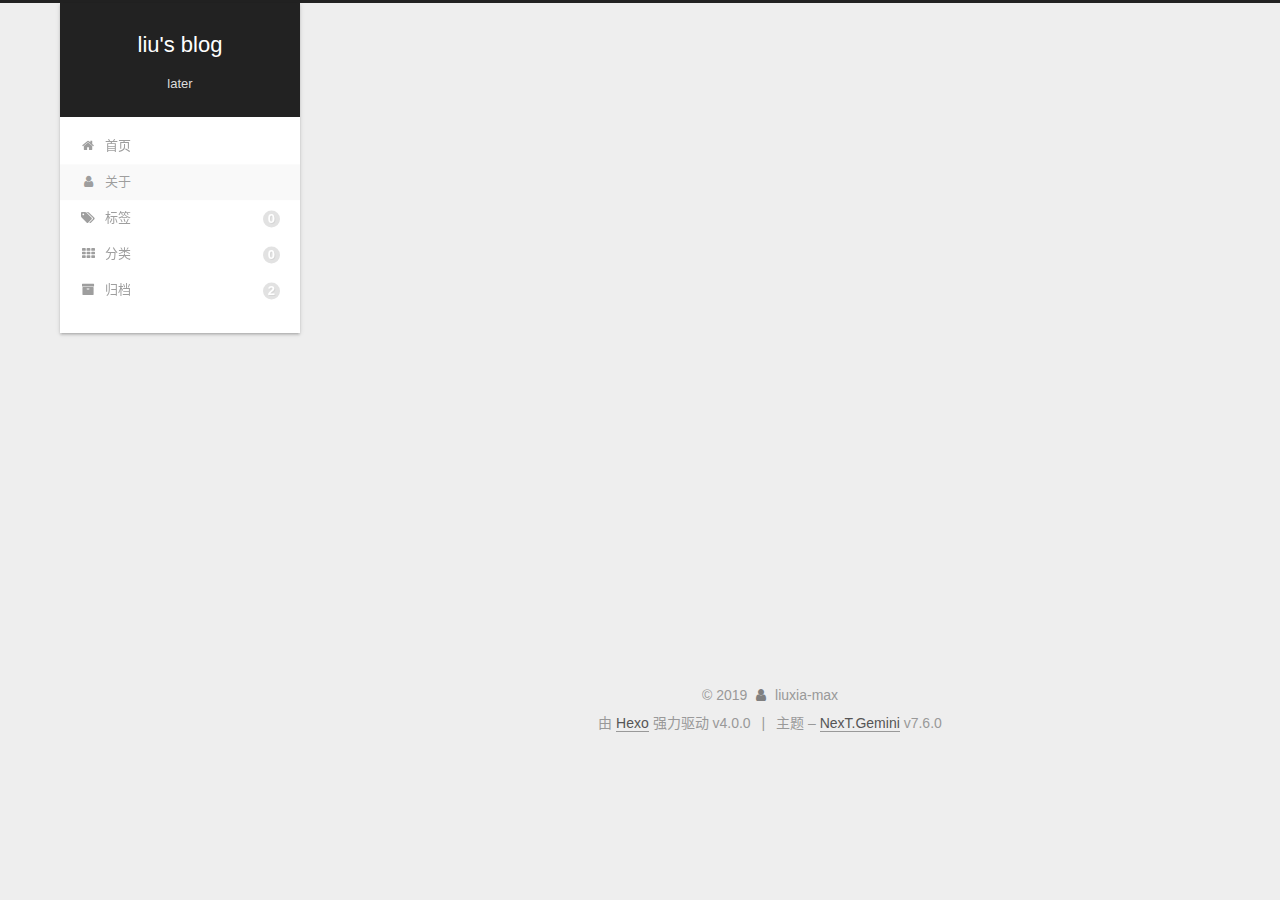
==== about/index.html @ 5834a456 "Site updated: 2019-12-08 15:53:42" ====
<!DOCTYPE html>
<html lang="zh-CN">
<head>
  <meta charset="UTF-8">
<meta name="viewport" content="width=device-width, initial-scale=1, maximum-scale=2">
<meta name="theme-color" content="#222">
<meta name="generator" content="Hexo 4.0.0">
  <link rel="apple-touch-icon" sizes="180x180" href="/images/apple-touch-icon-next.png">
  <link rel="icon" type="image/png" sizes="32x32" href="/images/favicon-32x32-next.png">
  <link rel="icon" type="image/png" sizes="16x16" href="/images/favicon-16x16-next.png">
  <link rel="mask-icon" href="/images/logo.svg" color="#222">

<link rel="stylesheet" href="/css/main.css">


<link rel="stylesheet" href="/lib/font-awesome/css/font-awesome.min.css">


<script id="hexo-configurations">
  var NexT = window.NexT || {};
  var CONFIG = {
    hostname: new URL('http://liuxia-max.github.io').hostname,
    root: '/',
    scheme: 'Gemini',
    version: '7.6.0',
    exturl: false,
    sidebar: {"position":"left","display":"post","padding":18,"offset":12,"onmobile":false},
    copycode: {"enable":false,"show_result":false,"style":null},
    back2top: {"enable":true,"sidebar":false,"scrollpercent":false},
    bookmark: {"enable":false,"color":"#222","save":"auto"},
    fancybox: false,
    mediumzoom: false,
    lazyload: false,
    pangu: false,
    algolia: {
      appID: '',
      apiKey: '',
      indexName: '',
      hits: {"per_page":10},
      labels: {"input_placeholder":"Search for Posts","hits_empty":"We didn't find any results for the search: ${query}","hits_stats":"${hits} results found in ${time} ms"}
    },
    localsearch: {"enable":false,"trigger":"auto","top_n_per_article":1,"unescape":false,"preload":false},
    path: '',
    motion: {"enable":true,"async":false,"transition":{"post_block":"fadeIn","post_header":"slideDownIn","post_body":"slideDownIn","coll_header":"slideLeftIn","sidebar":"slideUpIn"}}
  };
</script>

  <meta name="description" content="earlier">
<meta property="og:type" content="website">
<meta property="og:title" content="关于我">
<meta property="og:url" content="http:&#x2F;&#x2F;liuxia-max.github.io&#x2F;about&#x2F;index.html">
<meta property="og:site_name" content="liu&#39;s blog">
<meta property="og:description" content="earlier">
<meta property="og:locale" content="zh-CN">
<meta property="og:updated_time" content="2019-12-06T03:27:56.443Z">
<meta name="twitter:card" content="summary">

<link rel="canonical" href="http://liuxia-max.github.io/about/">


<script id="page-configurations">
  // https://hexo.io/docs/variables.html
  CONFIG.page = {
    sidebar: "",
    isHome: false,
    isPost: false,
    isPage: true,
    isArchive: false
  };
</script>

  <title>关于我 | liu's blog
  </title>
  






  <noscript>
  <style>
  .use-motion .brand,
  .use-motion .menu-item,
  .sidebar-inner,
  .use-motion .post-block,
  .use-motion .pagination,
  .use-motion .comments,
  .use-motion .post-header,
  .use-motion .post-body,
  .use-motion .collection-header { opacity: initial; }

  .use-motion .site-title,
  .use-motion .site-subtitle {
    opacity: initial;
    top: initial;
  }

  .use-motion .logo-line-before i { left: initial; }
  .use-motion .logo-line-after i { right: initial; }
  </style>
</noscript>

</head>

<body itemscope itemtype="http://schema.org/WebPage">
  <div class="container use-motion">
    <div class="headband"></div>

    <header class="header" itemscope itemtype="http://schema.org/WPHeader">
      <div class="header-inner"><div class="site-brand-container">
  <div class="site-meta">

    <div>
      <a href="/" class="brand" rel="start">
        <span class="logo-line-before"><i></i></span>
        <span class="site-title">liu's blog</span>
        <span class="logo-line-after"><i></i></span>
      </a>
    </div>
        <p class="site-subtitle">later</p>
  </div>

  <div class="site-nav-toggle">
    <div class="toggle" aria-label="切换导航栏">
      <span class="toggle-line toggle-line-first"></span>
      <span class="toggle-line toggle-line-middle"></span>
      <span class="toggle-line toggle-line-last"></span>
    </div>
  </div>
</div>


<nav class="site-nav">
  
  <ul id="menu" class="menu">
        <li class="menu-item menu-item-home">

    <a href="/" rel="section"><i class="fa fa-fw fa-home"></i>首页</a>

  </li>
        <li class="menu-item menu-item-about">

    <a href="/about/" rel="section"><i class="fa fa-fw fa-user"></i>关于</a>

  </li>
        <li class="menu-item menu-item-tags">

    <a href="/tags/" rel="section"><i class="fa fa-fw fa-tags"></i>标签<span class="badge">0</span></a>

  </li>
        <li class="menu-item menu-item-categories">

    <a href="/categories/" rel="section"><i class="fa fa-fw fa-th"></i>分类<span class="badge">0</span></a>

  </li>
        <li class="menu-item menu-item-archives">

    <a href="/archives/" rel="section"><i class="fa fa-fw fa-archive"></i>归档<span class="badge">2</span></a>

  </li>
  </ul>

</nav>
</div>
    </header>

    
  <div class="back-to-top">
    <i class="fa fa-arrow-up"></i>
    <span>0%</span>
  </div>


    <main class="main">
      <div class="main-inner">
        <div class="content-wrap">
          
  
  

          <div class="content">
            

  <div class="posts-expand">
    
    
    
    <div class="post-block" lang="zh-CN">
      <header class="post-header">

<h1 class="post-title" itemprop="name headline">关于我
</h1>

<div class="post-meta">
  

</div>

</header>

      
      
      
      <div class="post-body">
          
      </div>
      
      
      
    </div>
    

    
    
    
  </div>


          </div>
          

        </div>
          
  
  <div class="toggle sidebar-toggle">
    <span class="toggle-line toggle-line-first"></span>
    <span class="toggle-line toggle-line-middle"></span>
    <span class="toggle-line toggle-line-last"></span>
  </div>

  <aside class="sidebar">
    <div class="sidebar-inner">

      <ul class="sidebar-nav motion-element">
        <li class="sidebar-nav-toc">
          文章目录
        </li>
        <li class="sidebar-nav-overview">
          站点概览
        </li>
      </ul>

      <!--noindex-->
      <div class="post-toc-wrap sidebar-panel">
      </div>
      <!--/noindex-->

      <div class="site-overview-wrap sidebar-panel">
        <div class="site-author motion-element" itemprop="author" itemscope itemtype="http://schema.org/Person">
    <img class="site-author-image" itemprop="image" alt="liuxia-max"
      src="/images/touxiang.jpg">
  <p class="site-author-name" itemprop="name">liuxia-max</p>
  <div class="site-description" itemprop="description">earlier</div>
</div>
<div class="site-state-wrap motion-element">
  <nav class="site-state">
      <div class="site-state-item site-state-posts">
          <a href="/archives/">
        
          <span class="site-state-item-count">2</span>
          <span class="site-state-item-name">日志</span>
        </a>
      </div>
  </nav>
</div>
  <div class="links-of-author motion-element">
      <span class="links-of-author-item">
        <a href="https://github.com/liuxia-max" title="GitHub → https:&#x2F;&#x2F;github.com&#x2F;liuxia-max" rel="noopener" target="_blank"><i class="fa fa-fw fa-github"></i>GitHub</a>
      </span>
  </div>



      </div>

    </div>
  </aside>
  <div id="sidebar-dimmer"></div>


      </div>
    </main>

    <footer class="footer">
      <div class="footer-inner">
        

<div class="copyright">
  
  &copy; 
  <span itemprop="copyrightYear">2019</span>
  <span class="with-love">
    <i class="fa fa-user"></i>
  </span>
  <span class="author" itemprop="copyrightHolder">liuxia-max</span>
</div>
  <div class="powered-by">由 <a href="https://hexo.io/" class="theme-link" rel="noopener" target="_blank">Hexo</a> 强力驱动 v4.0.0
  </div>
  <span class="post-meta-divider">|</span>
  <div class="theme-info">主题 – <a href="https://theme-next.org/" class="theme-link" rel="noopener" target="_blank">NexT.Gemini</a> v7.6.0
  </div>

        








      </div>
    </footer>
  </div>

  
  <script src="/lib/anime.min.js"></script>
  <script src="/lib/velocity/velocity.min.js"></script>
  <script src="/lib/velocity/velocity.ui.min.js"></script>
<script src="/js/utils.js"></script><script src="/js/motion.js"></script>
<script src="/js/schemes/pisces.js"></script>
<script src="/js/next-boot.js"></script>



  















  

  

</body>
</html>
---- css/main.css ----
html {
  line-height: 1.15; /* 1 */
  -webkit-text-size-adjust: 100%; /* 2 */
}
body {
  margin: 0;
}
main {
  display: block;
}
h1 {
  font-size: 2em;
  margin: 0.67em 0;
}
hr {
  box-sizing: content-box; /* 1 */
  height: 0; /* 1 */
  overflow: visible; /* 2 */
}
pre {
  font-family: monospace, monospace; /* 1 */
  font-size: 1em; /* 2 */
}
a {
  background: transparent;
}
abbr[title] {
  border-bottom: none; /* 1 */
  text-decoration: underline; /* 2 */
  text-decoration: underline dotted; /* 2 */
}
b,
strong {
  font-weight: bolder;
}
code,
kbd,
samp {
  font-family: monospace, monospace; /* 1 */
  font-size: 1em; /* 2 */
}
small {
  font-size: 80%;
}
sub,
sup {
  font-size: 75%;
  line-height: 0;
  position: relative;
  vertical-align: baseline;
}
sub {
  bottom: -0.25em;
}
sup {
  top: -0.5em;
}
img {
  border-style: none;
}
button,
input,
optgroup,
select,
textarea {
  font-family: inherit; /* 1 */
  font-size: 100%; /* 1 */
  line-height: 1.15; /* 1 */
  margin: 0; /* 2 */
}
button,
input {
/* 1 */
  overflow: visible;
}
button,
select {
/* 1 */
  text-transform: none;
}
button,
[type='button'],
[type='reset'],
[type='submit'] {
  -webkit-appearance: button;
}
button::-moz-focus-inner,
[type='button']::-moz-focus-inner,
[type='reset']::-moz-focus-inner,
[type='submit']::-moz-focus-inner {
  border-style: none;
  padding: 0;
}
button:-moz-focusring,
[type='button']:-moz-focusring,
[type='reset']:-moz-focusring,
[type='submit']:-moz-focusring {
  outline: 1px dotted ButtonText;
}
fieldset {
  padding: 0.35em 0.75em 0.625em;
}
legend {
  box-sizing: border-box; /* 1 */
  color: inherit; /* 2 */
  display: table; /* 1 */
  max-width: 100%; /* 1 */
  padding: 0; /* 3 */
  white-space: normal; /* 1 */
}
progress {
  vertical-align: baseline;
}
textarea {
  overflow: auto;
}
[type='checkbox'],
[type='radio'] {
  box-sizing: border-box; /* 1 */
  padding: 0; /* 2 */
}
[type='number']::-webkit-inner-spin-button,
[type='number']::-webkit-outer-spin-button {
  height: auto;
}
[type='search'] {
  outline-offset: -2px; /* 2 */
  -webkit-appearance: textfield; /* 1 */
}
[type='search']::-webkit-search-decoration {
  -webkit-appearance: none;
}
::-webkit-file-upload-button {
  font: inherit; /* 2 */
  -webkit-appearance: button; /* 1 */
}
details {
  display: block;
}
summary {
  display: list-item;
}
template {
  display: none;
}
[hidden] {
  display: none;
}
::selection {
  background: #262a30;
  color: #fff;
}
html,
body {
  height: 100%;
}
body {
  background: #eee;
  color: #555;
  font-family: 'Lato', "PingFang SC", "Microsoft YaHei", sans-serif;
  font-size: 1em;
  line-height: 2;
}
@media (max-width: 991px) {
  body {
    padding-left: 0 !important;
    padding-right: 0 !important;
  }
}
h1,
h2,
h3,
h4,
h5,
h6 {
  font-family: 'Lato', "PingFang SC", "Microsoft YaHei", sans-serif;
  font-weight: bold;
  line-height: 1.5;
  margin: 20px 0 15px;
}
h1 {
  font-size: 1.5em;
}
h2 {
  font-size: 1.375em;
}
h3 {
  font-size: 1.25em;
}
h4 {
  font-size: 1.125em;
}
h5 {
  font-size: 1em;
}
h6 {
  font-size: 0.875em;
}
p {
  margin: 0 0 20px 0;
}
a,
span.exturl {
  border-bottom: 1px solid #999;
  color: #555;
  outline: 0;
  text-decoration: none;
  overflow-wrap: break-word;
  word-wrap: break-word;
  cursor: pointer;
}
a:hover,
span.exturl:hover {
  border-bottom-color: #222;
  color: #222;
}
iframe,
img,
video {
  display: block;
  margin-left: auto;
  margin-right: auto;
  max-width: 100%;
}
hr {
  background-color: #ddd;
  background-image: repeating-linear-gradient(-45deg, #fff, #fff 4px, transparent 4px, transparent 8px);
  border: 0;
  height: 3px;
  margin: 40px 0;
}
blockquote {
  border-left: 4px solid #ddd;
  color: #666;
  margin: 0;
  padding: 0 15px;
}
blockquote cite::before {
  content: '-';
  padding: 0 5px;
}
dt {
  font-weight: 700;
}
dd {
  margin: 0;
  padding: 0;
}
kbd {
  background-color: #f5f5f5;
  background-image: linear-gradient(#eee, #fff, #eee);
  border: 1px solid #ccc;
  border-radius: 0.2em;
  box-shadow: 0.1em 0.1em 0.2em rgba(0,0,0,0.1);
  font-family: inherit;
  padding: 0.1em 0.3em;
  white-space: nowrap;
}
.table-container {
  -webkit-overflow-scrolling: touch;
  overflow: auto;
}
table {
  border-collapse: collapse;
  border-spacing: 0;
  font-size: 0.875em;
  margin: 0 0 20px 0;
  width: 100%;
}
tbody tr:nth-of-type(odd) {
  background: #f9f9f9;
}
tbody tr:hover {
  background: #f5f5f5;
}
caption,
th,
td {
  font-weight: normal;
  padding: 8px;
  text-align: left;
  vertical-align: middle;
}
th,
td {
  border: 1px solid #ddd;
  border-bottom: 3px solid #ddd;
}
th {
  font-weight: 700;
  padding-bottom: 10px;
}
td {
  border-bottom-width: 1px;
}
.btn {
  background: #fff;
  border: 2px solid #555;
  border-radius: 2px;
  color: #555;
  display: inline-block;
  font-size: 0.875em;
  line-height: 2;
  padding: 0 20px;
  text-decoration: none;
  transition-property: background-color;
  transition-delay: 0s;
  transition-duration: 0.2s;
  transition-timing-function: ease-in-out;
}
.btn:hover {
  background: #222;
  border-color: #222;
  color: #fff;
}
.btn + .btn {
  margin: 0 0 8px 8px;
}
.btn .fa-fw {
  text-align: left;
  width: 1.285714285714286em;
}
.toggle {
  line-height: 0;
}
.toggle .toggle-line {
  background: #fff;
  display: inline-block;
  height: 2px;
  left: 0;
  position: relative;
  top: 0;
  transition: all 0.4s;
  vertical-align: top;
  width: 100%;
}
.toggle .toggle-line:not(:first-child) {
  margin-top: 3px;
}
.toggle.toggle-arrow .toggle-line-first {
  left: 50%;
  top: 2px;
  transform: rotate(45deg);
  width: 50%;
}
.toggle.toggle-arrow .toggle-line-middle {
  left: 2px;
  width: 90%;
}
.toggle.toggle-arrow .toggle-line-last {
  left: 50%;
  top: -2px;
  transform: rotate(-45deg);
  width: 50%;
}
.toggle.toggle-close .toggle-line-first {
  transform: rotate(-45deg);
  top: 5px;
}
.toggle.toggle-close .toggle-line-middle {
  opacity: 0;
}
.toggle.toggle-close .toggle-line-last {
  transform: rotate(45deg);
  top: -5px;
}
.highlight,
pre {
  background: #f7f7f7;
  color: #4d4d4c;
  line-height: 1.6;
  margin: 0 auto 20px;
}
pre,
code {
  font-family: consolas, Menlo, monospace, "PingFang SC", "Microsoft YaHei";
}
code {
  background: #eee;
  border-radius: 3px;
  color: #555;
  padding: 2px 4px;
  overflow-wrap: break-word;
  word-wrap: break-word;
}
.highlight *::selection {
  background: #d6d6d6;
}
.highlight pre {
  border: 0;
  margin: 0;
  padding: 0;
}
.highlight table {
  border: 0;
  margin: 0;
  width: auto;
}
.highlight tr:first-child pre {
  padding-top: 10px;
}
.highlight tr:last-child pre {
  padding-bottom: 10px;
}
.highlight td {
  border: 0;
  padding: 0;
}
.highlight figcaption {
  background: #eee;
  color: #4d4d4c;
  font-size: 0.875em;
  line-height: 1.2;
  padding: 0.5em;
}
.highlight figcaption::before,
.highlight figcaption::after {
  content: ' ';
  display: table;
}
.highlight figcaption::after {
  clear: both;
}
.highlight figcaption a {
  color: #4d4d4c;
  float: right;
}
.highlight figcaption a:hover {
  border-bottom-color: #4d4d4c;
}
.highlight .gutter pre {
  background: #eff2f3;
  color: #869194;
  padding-left: 10px;
  padding-right: 10px;
  text-align: right;
  -moz-user-select: none;
  -ms-user-select: none;
  -webkit-user-select: none;
  user-select: none;
}
.highlight .code pre {
  background: #f7f7f7;
  padding-left: 10px;
  width: 100%;
}
.gist table {
  width: auto;
}
.gist table td {
  border: 0;
}
pre {
  overflow: auto;
  padding: 10px;
}
pre code {
  background: none;
  color: #4d4d4c;
  font-size: 0.875em;
  padding: 0;
  text-shadow: none;
}
pre .deletion {
  background: #fdd;
}
pre .addition {
  background: #dfd;
}
pre .meta {
  color: #eab700;
  -moz-user-select: none;
  -ms-user-select: none;
  -webkit-user-select: none;
  user-select: none;
}
pre .comment {
  color: #8e908c;
}
pre .variable,
pre .attribute,
pre .tag,
pre .name,
pre .regexp,
pre .ruby .constant,
pre .xml .tag .title,
pre .xml .pi,
pre .xml .doctype,
pre .html .doctype,
pre .css .id,
pre .css .class,
pre .css .pseudo {
  color: #c82829;
}
pre .number,
pre .preprocessor,
pre .built_in,
pre .builtin-name,
pre .literal,
pre .params,
pre .constant,
pre .command {
  color: #f5871f;
}
pre .ruby .class .title,
pre .css .rules .attribute,
pre .string,
pre .symbol,
pre .value,
pre .inheritance,
pre .header,
pre .ruby .symbol,
pre .xml .cdata,
pre .special,
pre .formula {
  color: #718c00;
}
pre .title,
pre .css .hexcolor {
  color: #3e999f;
}
pre .function,
pre .python .decorator,
pre .python .title,
pre .ruby .function .title,
pre .ruby .title .keyword,
pre .perl .sub,
pre .javascript .title,
pre .coffeescript .title {
  color: #4271ae;
}
pre .keyword,
pre .javascript .function {
  color: #8959a8;
}
.blockquote-center {
  border-left: none;
  margin: 40px 0;
  padding: 0;
  position: relative;
  text-align: center;
}
.blockquote-center::before,
.blockquote-center::after {
  background-repeat: no-repeat;
  background-size: 22px 22px;
  content: ' ';
  display: block;
  height: 24px;
  opacity: 0.2;
  position: absolute;
  width: 100%;
}
.blockquote-center::before {
  background-image: url("../images/quote-l.svg");
  background-position: 0 -6px;
  border-top: 1px solid #ccc;
  top: -20px;
}
.blockquote-center::after {
  background-image: url("../images/quote-r.svg");
  background-position: 100% 8px;
  border-bottom: 1px solid #ccc;
  bottom: -20px;
}
.blockquote-center p,
.blockquote-center div {
  text-align: center;
}
.post-body .group-picture img {
  margin: 0 auto;
  padding: 0 3px;
}
.group-picture-row {
  margin-bottom: 6px;
  overflow: hidden;
}
.group-picture-column {
  float: left;
  margin-bottom: 10px;
}
.post-body .label {
  display: inline;
  padding: 0 2px;
}
.post-body .label.default {
  background: #f0f0f0;
}
.post-body .label.primary {
  background: #efe6f7;
}
.post-body .label.info {
  background: #e5f2f8;
}
.post-body .label.success {
  background: #e7f4e9;
}
.post-body .label.warning {
  background: #fcf6e1;
}
.post-body .label.danger {
  background: #fae8eb;
}
.post-body .tabs {
  margin-bottom: 20px;
}
.post-body .tabs,
.tabs-comment {
  display: block;
  padding-top: 10px;
  position: relative;
}
.post-body .tabs ul.nav-tabs,
.tabs-comment ul.nav-tabs {
  display: flex;
  flex-wrap: wrap;
  margin: 0;
  margin-bottom: -1px;
  padding: 0;
}
@media (max-width: 413px) {
  .post-body .tabs ul.nav-tabs,
  .tabs-comment ul.nav-tabs {
    display: block;
    margin-bottom: 5px;
  }
}
.post-body .tabs ul.nav-tabs li.tab,
.tabs-comment ul.nav-tabs li.tab {
  background: #fff;
  border-bottom: 1px solid #ddd;
  border-left: 1px solid transparent;
  border-right: 1px solid transparent;
  border-top: 3px solid transparent;
  flex-grow: 1;
  list-style-type: none;
  border-radius: 0 0 0 0;
}
@media (max-width: 413px) {
  .post-body .tabs ul.nav-tabs li.tab,
  .tabs-comment ul.nav-tabs li.tab {
    border-bottom: 1px solid transparent;
    border-left: 3px solid transparent;
    border-right: 1px solid transparent;
    border-top: 1px solid transparent;
  }
}
@media (max-width: 413px) {
  .post-body .tabs ul.nav-tabs li.tab,
  .tabs-comment ul.nav-tabs li.tab {
    border-radius: 0;
  }
}
.post-body .tabs ul.nav-tabs li.tab a,
.tabs-comment ul.nav-tabs li.tab a {
  border-bottom: initial;
  display: block;
  line-height: 1.8;
  outline: 0;
  padding: 0.25em 0.75em;
  text-align: center;
  transition-delay: 0s;
  transition-duration: 0.2s;
  transition-timing-function: ease-out;
}
.post-body .tabs ul.nav-tabs li.tab a i,
.tabs-comment ul.nav-tabs li.tab a i {
  width: 1.285714285714286em;
}
.post-body .tabs ul.nav-tabs li.tab.active,
.tabs-comment ul.nav-tabs li.tab.active {
  border-bottom: 1px solid transparent;
  border-left: 1px solid #ddd;
  border-right: 1px solid #ddd;
  border-top: 3px solid #fc6423;
}
@media (max-width: 413px) {
  .post-body .tabs ul.nav-tabs li.tab.active,
  .tabs-comment ul.nav-tabs li.tab.active {
    border-bottom: 1px solid #ddd;
    border-left: 3px solid #fc6423;
    border-right: 1px solid #ddd;
    border-top: 1px solid #ddd;
  }
}
.post-body .tabs ul.nav-tabs li.tab.active a,
.tabs-comment ul.nav-tabs li.tab.active a {
  color: #555;
  cursor: default;
}
.post-body .tabs .tab-content .tab-pane,
.tabs-comment .tab-content .tab-pane {
  border: 1px solid #ddd;
  padding: 20px 20px 0 20px;
  border-radius: 0;
}
.post-body .tabs .tab-content .tab-pane:not(.active),
.tabs-comment .tab-content .tab-pane:not(.active) {
  display: none;
}
.post-body .tabs .tab-content .tab-pane.active,
.tabs-comment .tab-content .tab-pane.active {
  display: block;
}
.post-body .tabs .tab-content .tab-pane.active:nth-of-type(1),
.tabs-comment .tab-content .tab-pane.active:nth-of-type(1) {
  border-radius: 0 0 0 0;
}
@media (max-width: 413px) {
  .post-body .tabs .tab-content .tab-pane.active:nth-of-type(1),
  .tabs-comment .tab-content .tab-pane.active:nth-of-type(1) {
    border-radius: 0;
  }
}
.post-body .note {
  border-radius: 3px;
  margin-bottom: 20px;
  padding: 15px;
  position: relative;
  border: 1px solid #eee;
  border-left-width: 5px;
}
.post-body .note h2,
.post-body .note h3,
.post-body .note h4,
.post-body .note h5,
.post-body .note h6 {
  margin-top: 0;
  border-bottom: initial;
  margin-bottom: 0;
  padding-top: 0;
}
.post-body .note p:first-child,
.post-body .note ul:first-child,
.post-body .note ol:first-child,
.post-body .note table:first-child,
.post-body .note pre:first-child,
.post-body .note blockquote:first-child,
.post-body .note img:first-child {
  margin-top: 0;
}
.post-body .note p:last-child,
.post-body .note ul:last-child,
.post-body .note ol:last-child,
.post-body .note table:last-child,
.post-body .note pre:last-child,
.post-body .note blockquote:last-child,
.post-body .note img:last-child {
  margin-bottom: 0;
}
.post-body .note.default {
  border-left-color: #777;
}
.post-body .note.default h2,
.post-body .note.default h3,
.post-body .note.default h4,
.post-body .note.default h5,
.post-body .note.default h6 {
  color: #777;
}
.post-body .note.primary {
  border-left-color: #6f42c1;
}
.post-body .note.primary h2,
.post-body .note.primary h3,
.post-body .note.primary h4,
.post-body .note.primary h5,
.post-body .note.primary h6 {
  color: #6f42c1;
}
.post-body .note.info {
  border-left-color: #428bca;
}
.post-body .note.info h2,
.post-body .note.info h3,
.post-body .note.info h4,
.post-body .note.info h5,
.post-body .note.info h6 {
  color: #428bca;
}
.post-body .note.success {
  border-left-color: #5cb85c;
}
.post-body .note.success h2,
.post-body .note.success h3,
.post-body .note.success h4,
.post-body .note.success h5,
.post-body .note.success h6 {
  color: #5cb85c;
}
.post-body .note.warning {
  border-left-color: #f0ad4e;
}
.post-body .note.warning h2,
.post-body .note.warning h3,
.post-body .note.warning h4,
.post-body .note.warning h5,
.post-body .note.warning h6 {
  color: #f0ad4e;
}
.post-body .note.danger {
  border-left-color: #d9534f;
}
.post-body .note.danger h2,
.post-body .note.danger h3,
.post-body .note.danger h4,
.post-body .note.danger h5,
.post-body .note.danger h6 {
  color: #d9534f;
}
.pagination .prev,
.pagination .next,
.pagination .page-number,
.pagination .space {
  display: inline-block;
  margin: 0 10px;
  padding: 0 11px;
  position: relative;
  top: -1px;
}
@media (max-width: 767px) {
  .pagination .prev,
  .pagination .next,
  .pagination .page-number,
  .pagination .space {
    margin: 0 5px;
  }
}
.pagination {
  border-top: 1px solid #eee;
  margin: 120px 0 0;
  text-align: center;
}
.pagination .prev,
.pagination .next,
.pagination .page-number {
  border-bottom: 0;
  border-top: 1px solid #eee;
  transition-property: border-color;
  transition-delay: 0s;
  transition-duration: 0.2s;
  transition-timing-function: ease-in-out;
}
.pagination .prev:hover,
.pagination .next:hover,
.pagination .page-number:hover {
  border-top-color: #222;
}
.pagination .space {
  margin: 0;
  padding: 0;
}
.pagination .prev {
  margin-left: 0;
}
.pagination .next {
  margin-right: 0;
}
.pagination .page-number.current {
  background: #ccc;
  border-top-color: #ccc;
  color: #fff;
}
@media (max-width: 767px) {
  .pagination {
    border-top: none;
  }
  .pagination .prev,
  .pagination .next,
  .pagination .page-number {
    border-bottom: 1px solid #eee;
    border-top: 0;
    margin-bottom: 10px;
    padding: 0 10px;
  }
  .pagination .prev:hover,
  .pagination .next:hover,
  .pagination .page-number:hover {
    border-bottom-color: #222;
  }
}
.comments {
  margin: 60px 20px 0;
  overflow: hidden;
}
.comment-button-group {
  display: flex;
  flex-wrap: wrap-reverse;
  justify-content: center;
  margin: 1em 0;
}
.comment-button-group .comment-button {
  margin: 0.1em 0.2em;
}
.comment-button-group .comment-button.active {
  background: #222;
  border-color: #222;
  color: #fff;
}
.comment-position {
  display: none;
}
.comment-position.active {
  display: block;
}
.tabs-comment {
  background: #fff;
  margin-top: 4em;
  padding-top: 0;
}
.tabs-comment .comments {
  border: 0;
  box-shadow: none;
  margin-top: 0;
  padding-top: 0;
}
.container {
  min-height: 100%;
  position: relative;
}
.main-inner {
  margin: 0 auto;
  width: calc(100% - 20px);
}
@media (min-width: 1200px) {
  .main-inner {
    width: 1160px;
  }
}
@media (min-width: 1600px) {
  .main-inner {
    width: 73%;
  }
}
.header {
  background: transparent;
}
.header-inner {
  margin: 0 auto;
  position: relative;
  width: calc(100% - 20px);
}
@media (min-width: 1200px) {
  .header-inner {
    width: 1160px;
  }
}
@media (min-width: 1600px) {
  .header-inner {
    width: 73%;
  }
}
.headband {
  background: #222;
  height: 3px;
}
.site-meta {
  margin: 0;
  text-align: center;
}
@media (max-width: 767px) {
  .site-meta {
    text-align: center;
  }
}
.brand {
  background: #222;
  border-bottom: none;
  color: #fff;
  display: inline-block;
  line-height: 1.375em;
  padding: 0 40px;
  position: relative;
}
.brand:hover {
  color: #fff;
}
.site-title {
  display: inline-block;
  font-family: 'Lato', "PingFang SC", "Microsoft YaHei", sans-serif;
  font-size: 1.375em;
  font-weight: normal;
  line-height: 1.5;
  vertical-align: top;
}
.site-subtitle {
  color: #ddd;
  font-size: 0.8125em;
  margin-top: 10px;
}
.use-motion .brand {
  opacity: 0;
}
.use-motion .site-title,
.use-motion .site-subtitle,
.use-motion .custom-logo-image {
  opacity: 0;
  position: relative;
  top: -10px;
}
.site-nav-toggle {
  display: none;
  left: 10px;
  position: absolute;
}
@media (max-width: 767px) {
  .site-nav-toggle {
    display: block;
  }
}
.site-nav-toggle .toggle {
  background: transparent;
  border: 0;
  margin-top: 2px;
  padding: 10px;
  width: 22px;
}
.site-nav-toggle .toggle .toggle-line {
  background: #555;
  border-radius: 1px;
}
.site-nav {
  display: block;
}
@media (max-width: 767px) {
  .site-nav {
    clear: both;
    display: none;
  }
}
.site-nav.site-nav-on {
  display: block;
}
.menu {
  margin-top: 20px;
  padding-left: 0;
  text-align: center;
}
.menu-item {
  display: inline-block;
  list-style: none;
  margin: 0 10px;
}
@media (max-width: 767px) {
  .menu-item {
    margin-top: 10px;
  }
}
.menu-item a,
.menu-item span.exturl {
  border-bottom: 0;
  display: block;
  font-size: 0.8125em;
  transition-property: border-color;
  transition-delay: 0s;
  transition-duration: 0.2s;
  transition-timing-function: ease-in-out;
}
@media (hover: none) {
  .menu-item a:hover,
  .menu-item span.exturl:hover {
    border-bottom-color: transparent !important;
  }
}
.menu-item .fa {
  margin-right: 8px;
}
.menu-item .badge {
  display: inline-block;
  font-weight: 700;
  line-height: 1;
  margin-left: 0.35em;
  margin-top: 0.35em;
  text-align: center;
  white-space: nowrap;
}
@media (max-width: 767px) {
  .menu-item .badge {
    float: right;
    margin-left: 0;
  }
}
.use-motion .menu-item {
  opacity: 0;
}
.sidebar {
  background: #222;
  bottom: 0;
  box-shadow: inset 0 2px 6px #000;
  position: fixed;
  top: 0;
  z-index: 1200;
}
.sidebar a,
.sidebar span.exturl {
  border-bottom-color: #555;
  color: #999;
}
.sidebar a:hover,
.sidebar span.exturl:hover {
  border-bottom-color: #eee;
  color: #eee;
}
@media (max-width: 991px) {
  .sidebar {
    display: none;
  }
}
.sidebar-inner {
  color: #999;
  padding: 18px 10px;
  text-align: center;
}
.site-overview-wrap {
  overflow-x: hidden;
  overflow-y: auto;
}
.cc-license {
  margin-top: 10px;
  text-align: center;
}
.cc-license .cc-opacity {
  border-bottom: none;
  opacity: 0.7;
}
.cc-license .cc-opacity:hover {
  opacity: 0.9;
}
.cc-license img {
  display: inline-block;
}
.site-author-image {
  border: 1px solid #eee;
  display: block;
  height: auto;
  margin: 0 auto;
  max-width: 120px;
  padding: 2px;
}
.site-author-name {
  color: #222;
  font-weight: 600;
  margin: 0;
  text-align: center;
}
.site-description {
  color: #999;
  font-size: 0.8125em;
  margin-top: 0;
  text-align: center;
}
.links-of-author {
  margin-top: 15px;
}
.links-of-author a,
.links-of-author span.exturl {
  border-bottom-color: #555;
  display: inline-block;
  font-size: 0.8125em;
  margin-bottom: 10px;
  margin-right: 10px;
  vertical-align: middle;
  transition-delay: 0s;
  transition-duration: 0.2s;
  transition-timing-function: ease-in-out;
}
.links-of-author a::before,
.links-of-author span.exturl::before {
  background: #3e8670;
  border-radius: 50%;
  content: ' ';
  display: inline-block;
  height: 4px;
  margin-right: 3px;
  vertical-align: middle;
  width: 4px;
}
.sidebar-button {
  margin-top: 15px;
}
.sidebar-button a {
  border: 1px solid #fc6423;
  border-radius: 4px;
  color: #fc6423;
  display: inline-block;
  padding: 0 15px;
}
.sidebar-button a .fa {
  margin-right: 5px;
}
.sidebar-button a:hover {
  background: #fc6423;
  border: 1px solid #fc6423;
  color: #fff;
}
.sidebar-button a:hover .fa {
  color: #fff;
}
.links-of-blogroll {
  font-size: 0.8125em;
  margin-top: 10px;
}
.links-of-blogroll-title {
  font-size: 0.875em;
  font-weight: 600;
  margin-top: 0;
}
.links-of-blogroll-list {
  list-style: none;
  margin: 0;
  padding: 0;
}
.links-of-blogroll-item {
  padding: 2px 10px;
}
.links-of-blogroll-item a,
.links-of-blogroll-item span.exturl {
  box-sizing: border-box;
  display: inline-block;
  max-width: 280px;
  overflow: hidden;
  text-overflow: ellipsis;
  white-space: nowrap;
}
#sidebar-dimmer {
  display: none;
}
@media (max-width: 767px) {
  #sidebar-dimmer {
    background: #000;
    display: block;
    height: 100%;
    left: 100%;
    opacity: 0;
    position: fixed;
    top: 0;
    width: 100%;
    z-index: 1100;
  }
  .sidebar-active + #sidebar-dimmer {
    opacity: 0.7;
    transform: translateX(-100%);
    transition: opacity 0.5s;
  }
}
.sidebar-nav {
  margin: 0;
  padding-bottom: 20px;
  padding-left: 0;
}
.sidebar-nav li {
  border-bottom: 1px solid transparent;
  color: #555;
  cursor: pointer;
  display: inline-block;
  font-size: 0.875em;
}
.sidebar-nav li.sidebar-nav-overview {
  margin-left: 10px;
}
.sidebar-nav li:hover {
  color: #fc6423;
}
.sidebar-nav .sidebar-nav-active {
  border-bottom-color: #fc6423;
  color: #fc6423;
}
.sidebar-nav .sidebar-nav-active:hover {
  color: #fc6423;
}
.sidebar-panel {
  display: none;
}
.sidebar-panel-active {
  display: block;
}
.sidebar-toggle {
  background: #222;
  bottom: 45px;
  cursor: pointer;
  height: 14px;
  left: 30px;
  padding: 5px;
  position: fixed;
  width: 14px;
  z-index: 1300;
}
@media (max-width: 991px) {
  .sidebar-toggle {
    left: 20px;
    opacity: 0.8;
    display: none;
  }
}
.sidebar-toggle:hover .toggle-line {
  background: #fc6423;
}
.post-toc-wrap {
  overflow-x: hidden;
  overflow-y: auto;
}
.post-toc {
  font-size: 0.875em;
}
.post-toc ol {
  list-style: none;
  margin: 0;
  padding: 0 2px 5px 10px;
  text-align: left;
}
.post-toc ol > ol {
  padding-left: 0;
}
.post-toc ol a {
  border-bottom-color: #ccc;
  color: #666;
  transition-property: all;
  transition-delay: 0s;
  transition-duration: 0.2s;
  transition-timing-function: ease-in-out;
}
.post-toc ol a:hover {
  border-bottom-color: #000;
  color: #000;
}
.post-toc .nav-item {
  line-height: 1.8;
  overflow: hidden;
  text-overflow: ellipsis;
  white-space: nowrap;
}
.post-toc .nav .nav-child {
  display: none;
}
.post-toc .nav .active > .nav-child {
  display: block;
}
.post-toc .nav .active-current > .nav-child {
  display: block;
}
.post-toc .nav .active-current > .nav-child > .nav-item {
  display: block;
}
.post-toc .nav .active > a {
  border-bottom-color: #fc6423;
  color: #fc6423;
}
.post-toc .nav .active-current > a {
  color: #fc6423;
}
.post-toc .nav .active-current > a:hover {
  color: #fc6423;
}
.site-state {
  display: flex;
  justify-content: center;
  line-height: 1.4;
  margin-top: 10px;
  overflow: hidden;
  text-align: center;
  white-space: nowrap;
}
.site-state-item {
  padding: 0 15px;
}
.site-state-item:not(:first-child) {
  border-left: 1px solid #eee;
}
.site-state-item a {
  border-bottom: none;
}
.site-state-item-count {
  color: inherit;
  display: block;
  font-size: 1em;
  font-weight: 600;
  text-align: center;
}
.site-state-item-name {
  color: #999;
  font-size: 0.8125em;
}
.footer {
  color: #999;
  font-size: 0.875em;
  padding: 20px 0;
}
.footer.footer-fixed {
  bottom: 0;
  left: 0;
  position: absolute;
  right: 0;
}
.footer-inner {
  box-sizing: border-box;
  margin: 0 auto;
  text-align: center;
  width: calc(100% - 20px);
}
@media (min-width: 1200px) {
  .footer-inner {
    width: 1160px;
  }
}
@media (min-width: 1600px) {
  .footer-inner {
    width: 73%;
  }
}
.with-love {
  color: #808080;
  display: inline-block;
  margin: 0 5px;
}
.powered-by,
.theme-info {
  display: inline-block;
}
@-moz-keyframes iconAnimate {
  0%, 100% {
    transform: scale(1);
  }
  10%, 30% {
    transform: scale(0.9);
  }
  20%, 40%, 60%, 80% {
    transform: scale(1.1);
  }
  50%, 70% {
    transform: scale(1.1);
  }
}
@-webkit-keyframes iconAnimate {
  0%, 100% {
    transform: scale(1);
  }
  10%, 30% {
    transform: scale(0.9);
  }
  20%, 40%, 60%, 80% {
    transform: scale(1.1);
  }
  50%, 70% {
    transform: scale(1.1);
  }
}
@-o-keyframes iconAnimate {
  0%, 100% {
    transform: scale(1);
  }
  10%, 30% {
    transform: scale(0.9);
  }
  20%, 40%, 60%, 80% {
    transform: scale(1.1);
  }
  50%, 70% {
    transform: scale(1.1);
  }
}
@keyframes iconAnimate {
  0%, 100% {
    transform: scale(1);
  }
  10%, 30% {
    transform: scale(0.9);
  }
  20%, 40%, 60%, 80% {
    transform: scale(1.1);
  }
  50%, 70% {
    transform: scale(1.1);
  }
}
.back-to-top {
  background: #222;
  bottom: -100px;
  box-sizing: border-box;
  color: #fff;
  cursor: pointer;
  font-size: 12px;
  left: 30px;
  opacity: 0.6;
  padding: 0 6px;
  position: fixed;
  text-align: center;
  transition-property: bottom;
  z-index: 1300;
  transition-delay: 0s;
  transition-duration: 0.2s;
  transition-timing-function: ease-in-out;
  width: 24px;
}
.back-to-top span {
  display: none;
}
.back-to-top:hover {
  color: #fc6423;
}
.back-to-top.back-to-top-on {
  bottom: 30px;
}
@media (max-width: 991px) {
  .back-to-top {
    left: 20px;
    opacity: 0.8;
  }
}
.post-body {
  font-family: 'Lato', "PingFang SC", "Microsoft YaHei", sans-serif;
  overflow-wrap: break-word;
  word-wrap: break-word;
}
@media (min-width: 1200px) {
  .post-body {
    font-size: 1.125em;
  }
}
.post-body span.exturl .fa {
  font-size: 0.875em;
  margin-left: 4px;
}
.post-body .image-caption,
.post-body .figure .caption {
  color: #999;
  font-size: 0.875em;
  font-weight: bold;
  line-height: 1;
  margin: -20px auto 15px;
  text-align: center;
}
.post-sticky-flag {
  display: inline-block;
  transform: rotate(30deg);
}
.post-button {
  margin-top: 40px;
  text-align: center;
}
.use-motion .post-block,
.use-motion .pagination,
.use-motion .comments {
  opacity: 0;
}
.use-motion .post-header {
  opacity: 0;
}
.use-motion .post-body {
  opacity: 0;
}
.use-motion .collection-header {
  opacity: 0;
}
.posts-collapse {
  margin-left: 55px;
  position: relative;
}
@media (max-width: 767px) {
  .posts-collapse {
    margin-left: 20px;
    margin-right: 20px;
  }
}
.posts-collapse .collection-title {
  font-size: 1.125em;
  position: relative;
}
.posts-collapse .collection-title::before {
  background: #999;
  border: 1px solid #fff;
  border-radius: 50%;
  content: ' ';
  height: 10px;
  left: 0;
  margin-left: -6px;
  margin-top: -4px;
  position: absolute;
  top: 50%;
  width: 10px;
}
.posts-collapse .collection-year {
  margin: 60px 0;
  position: relative;
}
.posts-collapse .collection-year::before {
  background: #bbb;
  border-radius: 50%;
  content: ' ';
  height: 8px;
  left: 0;
  margin-left: -4px;
  margin-top: -4px;
  position: absolute;
  top: 50%;
  width: 8px;
}
.posts-collapse .collection-header {
  display: inline-block;
  margin: 0 0 0 20px;
}
.posts-collapse .collection-header small {
  color: #bbb;
  margin-left: 5px;
}
.posts-collapse .post-header {
  border-bottom: 1px dashed #ccc;
  margin: 30px 0;
  padding-left: 15px;
  position: relative;
  transition-property: border;
  transition-delay: 0s;
  transition-duration: 0.2s;
  transition-timing-function: ease-in-out;
}
.posts-collapse .post-header::before {
  background: #bbb;
  border: 1px solid #fff;
  border-radius: 50%;
  content: ' ';
  height: 6px;
  left: 0;
  margin-left: -4px;
  position: absolute;
  top: 0.75em;
  transition-property: background;
  width: 6px;
  transition-delay: 0s;
  transition-duration: 0.2s;
  transition-timing-function: ease-in-out;
}
.posts-collapse .post-header:hover {
  border-bottom-color: #666;
}
.posts-collapse .post-header:hover::before {
  background: #222;
}
.posts-collapse .post-meta {
  display: inline;
  font-size: 0.75em;
  margin-right: 10px;
}
.posts-collapse .post-title {
  display: inline;
  font-size: 1em;
  font-weight: normal;
  margin-bottom: 0;
  margin-top: 0;
}
.posts-collapse .post-title a,
.posts-collapse .post-title span.exturl {
  border-bottom: none;
  color: #666;
}
.posts-collapse::before {
  background: #f5f5f5;
  content: ' ';
  height: 100%;
  left: 0;
  margin-left: -2px;
  position: absolute;
  top: 1.25em;
  width: 4px;
}
.posts-collapse .fa-external-link {
  font-size: 0.875em;
  margin-left: 5px;
}
.post-eof {
  background: #ccc;
  height: 1px;
  margin: 80px auto 60px;
  text-align: center;
  width: 8%;
}
.post-block:last-child .post-eof {
  display: none;
}
.posts-expand {
  padding-top: 40px;
}
@media (max-width: 767px) {
  .posts-expand {
    margin: 0 20px;
  }
}
@media (min-width: 992px) {
  .post-body {
    text-align: justify;
  }
}
@media (max-width: 991px) {
  .post-body {
    text-align: justify;
  }
}
.post-body h1,
.post-body h2,
.post-body h3,
.post-body h4,
.post-body h5,
.post-body h6 {
  padding-top: 10px;
}
.post-body h1 .header-anchor,
.post-body h2 .header-anchor,
.post-body h3 .header-anchor,
.post-body h4 .header-anchor,
.post-body h5 .header-anchor,
.post-body h6 .header-anchor {
  border-bottom-style: none;
  color: #ccc;
  float: right;
  margin-left: 10px;
  visibility: hidden;
}
.post-body h1 .header-anchor:hover,
.post-body h2 .header-anchor:hover,
.post-body h3 .header-anchor:hover,
.post-body h4 .header-anchor:hover,
.post-body h5 .header-anchor:hover,
.post-body h6 .header-anchor:hover {
  color: inherit;
}
.post-body h1:hover .header-anchor,
.post-body h2:hover .header-anchor,
.post-body h3:hover .header-anchor,
.post-body h4:hover .header-anchor,
.post-body h5:hover .header-anchor,
.post-body h6:hover .header-anchor {
  visibility: visible;
}
.post-body iframe,
.post-body img,
.post-body video {
  margin-bottom: 20px;
}
.post-body .video-container {
  height: 0;
  margin-bottom: 20px;
  overflow: hidden;
  padding-top: 75%;
  position: relative;
  width: 100%;
}
.post-body .video-container iframe,
.post-body .video-container object,
.post-body .video-container embed {
  height: 100%;
  left: 0;
  margin: 0;
  position: absolute;
  top: 0;
  width: 100%;
}
.post-gallery {
  border-collapse: separate;
  display: table;
  table-layout: fixed;
  width: 100%;
}
.post-gallery .post-gallery-img {
  border: 0;
  display: table-cell;
  text-align: center;
  vertical-align: middle;
}
.post-gallery .post-gallery-img img {
  max-height: 100%;
  max-width: 100%;
}
.post-gallery-row {
  display: table-row;
}
.posts-expand .post-header {
  font-size: 1.125em;
}
.posts-expand .post-title {
  font-weight: 400;
  margin: initial;
  text-align: center;
  overflow-wrap: break-word;
  word-wrap: break-word;
}
.posts-expand .post-title-link {
  border-bottom: none;
  color: #555;
  display: inline-block;
  position: relative;
  vertical-align: top;
}
.posts-expand .post-title-link::before {
  background: #000;
  bottom: 0;
  content: '';
  height: 2px;
  left: 0;
  position: absolute;
  transform: scaleX(0);
  visibility: hidden;
  width: 100%;
  transition-delay: 0s;
  transition-duration: 0.2s;
  transition-timing-function: ease-in-out;
}
.posts-expand .post-title-link:hover::before {
  transform: scaleX(1);
  visibility: visible;
}
.posts-expand .post-title-link .fa {
  font-size: 0.875em;
  margin-left: 5px;
}
.posts-expand .post-meta {
  color: #999;
  font-family: 'Lato', "PingFang SC", "Microsoft YaHei", sans-serif;
  font-size: 0.75em;
  margin: 3px 0 60px 0;
  text-align: center;
}
.posts-expand .post-meta .post-description {
  font-size: 0.875em;
  margin-top: 2px;
}
.posts-expand .post-meta time {
  border-bottom: 1px dashed #999;
  cursor: pointer;
}
.post-meta .post-meta-item + .post-meta-item::before {
  content: '|';
  margin: 0 0.5em;
}
.post-meta-divider {
  margin: 0 0.5em;
}
.post-meta-item-icon {
  margin-right: 3px;
}
@media (max-width: 991px) {
  .post-meta-item-icon {
    display: inline-block;
  }
}
@media (max-width: 991px) {
  .post-meta-item-text {
    display: none;
  }
}
.post-nav {
  border-top: 1px solid #eee;
  display: flex;
  justify-content: space-between;
  margin-top: 15px;
  padding-top: 10px;
}
.post-nav-item {
  flex: 1;
}
.post-nav-item a {
  border-bottom: none;
  display: block;
  font-size: 0.875em;
  line-height: 1.6;
  position: relative;
}
.post-nav-item a:hover {
  border-bottom: none;
  color: #222;
}
.post-nav-item a:active {
  top: 2px;
}
.post-nav-item .fa {
  font-size: 0.75em;
}
.post-nav-item:first-child {
  margin-right: 15px;
}
.post-nav-item:first-child a {
  padding-left: 5px;
}
.post-nav-item:first-child .fa {
  margin-right: 5px;
}
.post-nav-item:last-child {
  margin-left: 15px;
  text-align: right;
}
.post-nav-item:last-child a {
  padding-right: 5px;
}
.post-nav-item:last-child .fa {
  margin-left: 5px;
}
.rtl.post-body p,
.rtl.post-body a,
.rtl.post-body h1,
.rtl.post-body h2,
.rtl.post-body h3,
.rtl.post-body h4,
.rtl.post-body h5,
.rtl.post-body h6,
.rtl.post-body li,
.rtl.post-body ul,
.rtl.post-body ol {
  direction: rtl;
  font-family: UKIJ Ekran;
}
.rtl.post-title {
  font-family: UKIJ Ekran;
}
.post-tags {
  margin-top: 40px;
  text-align: center;
}
.post-tags a {
  display: inline-block;
  font-size: 0.8125em;
}
.post-tags a:not(:last-child) {
  margin-right: 10px;
}
.post-widgets {
  border-top: 1px solid #eee;
  margin-top: 15px;
  text-align: center;
}
.wp_rating {
  height: 20px;
  line-height: 20px;
  margin-top: 10px;
  padding-top: 6px;
  text-align: center;
}
.social-like {
  display: flex;
  font-size: 0.875em;
  justify-content: center;
  text-align: center;
}
.reward-container {
  margin: 20px auto;
  padding: 10px 0;
  text-align: center;
  width: 90%;
}
.reward-container button {
  background: #ff2a2a;
  border: 0;
  border-radius: 5px;
  color: #fff;
  cursor: pointer;
  line-height: 2;
  outline: 0;
  padding: 0 15px;
  vertical-align: text-top;
}
.reward-container button:hover {
  background: #f55;
}
#qr {
  padding-top: 20px;
}
#qr a {
  border: 0;
}
#qr img {
  display: inline-block;
  margin: 0.8em 2em 0 2em;
  max-width: 100%;
  width: 180px;
}
#qr p {
  text-align: center;
}
.category-all-page .category-all-title {
  text-align: center;
}
.category-all-page .category-all {
  margin-top: 20px;
}
.category-all-page .category-list {
  list-style: none;
  margin: 0;
  padding: 0;
}
.category-all-page .category-list-item {
  margin: 5px 10px;
}
.category-all-page .category-list-count {
  color: #bbb;
}
.category-all-page .category-list-count::before {
  content: ' (';
  display: inline;
}
.category-all-page .category-list-count::after {
  content: ') ';
  display: inline;
}
.category-all-page .category-list-child {
  padding-left: 10px;
}
.event-list {
  padding: 0;
}
.event-list hr {
  background: #222;
  margin: 20px 0 45px 0;
}
.event-list hr::after {
  background: #222;
  color: #fff;
  content: 'NOW';
  display: inline-block;
  font-weight: bold;
  padding: 0 5px;
  text-align: right;
}
.event-list .event {
  background: #222;
  margin: 20px 0;
  min-height: 40px;
  padding: 15px 0 15px 10px;
}
.event-list .event .event-summary {
  color: #fff;
  margin: 0;
  padding-bottom: 3px;
}
.event-list .event .event-summary::before {
  animation: dot-flash 1s alternate infinite ease-in-out;
  color: #fff;
  content: '\f111';
  display: inline-block;
  font-family: 'FontAwesome';
  font-size: 10px;
  margin-right: 25px;
  vertical-align: middle;
}
.event-list .event .event-relative-time {
  color: #bbb;
  display: inline-block;
  font-size: 12px;
  font-weight: 400;
  padding-left: 12px;
}
.event-list .event .event-details {
  color: #fff;
  display: block;
  line-height: 18px;
  margin-left: 56px;
  padding-bottom: 6px;
  padding-top: 3px;
  text-indent: -24px;
}
.event-list .event .event-details::before {
  color: #fff;
  display: inline-block;
  font-family: 'FontAwesome';
  margin-right: 9px;
  text-align: center;
  text-indent: 0;
  width: 14px;
}
.event-list .event .event-details.event-location::before {
  content: '\f041';
}
.event-list .event .event-details.event-duration::before {
  content: '\f017';
}
.event-list .event-past {
  background: #f5f5f5;
}
.event-list .event-past .event-summary,
.event-list .event-past .event-details {
  color: #bbb;
  opacity: 0.9;
}
.event-list .event-past .event-summary::before,
.event-list .event-past .event-details::before {
  animation: none;
  color: #bbb;
}
@-moz-keyframes dot-flash {
  from {
    opacity: 1;
    transform: scale(1);
  }
  to {
    opacity: 0;
    transform: scale(0.8);
  }
}
@-webkit-keyframes dot-flash {
  from {
    opacity: 1;
    transform: scale(1);
  }
  to {
    opacity: 0;
    transform: scale(0.8);
  }
}
@-o-keyframes dot-flash {
  from {
    opacity: 1;
    transform: scale(1);
  }
  to {
    opacity: 0;
    transform: scale(0.8);
  }
}
@keyframes dot-flash {
  from {
    opacity: 1;
    transform: scale(1);
  }
  to {
    opacity: 0;
    transform: scale(0.8);
  }
}
ul.breadcrumb {
  font-size: 0.75em;
  list-style: none;
  margin: 1em 0;
  padding: 0 2em;
  text-align: center;
}
ul.breadcrumb li {
  display: inline;
}
ul.breadcrumb li + li::before {
  content: '/\00a0';
  font-weight: normal;
  padding: 0.5em;
}
ul.breadcrumb li + li:last-child {
  font-weight: bold;
}
.tag-cloud {
  text-align: center;
}
.tag-cloud a {
  display: inline-block;
  margin: 10px;
}
.tag-cloud a:hover {
  color: #222 !important;
}
.header {
  margin: 0 auto;
  position: relative;
  width: calc(100% - 20px);
}
@media (min-width: 1200px) {
  .header {
    width: 1160px;
  }
}
@media (min-width: 1600px) {
  .header {
    width: 73%;
  }
}
@media (max-width: 991px) {
  .header {
    width: auto;
  }
}
.header-inner {
  background: #fff;
  border-radius: initial;
  box-shadow: 0 2px 2px 0 rgba(0,0,0,0.12), 0 3px 1px -2px rgba(0,0,0,0.06), 0 1px 5px 0 rgba(0,0,0,0.12);
  overflow: hidden;
  padding: 0;
  position: absolute;
  top: 0;
  width: 240px;
}
@media (min-width: 1200px) {
  .header-inner {
    width: 240px;
  }
}
@media (max-width: 991px) {
  .header-inner {
    border-radius: initial;
    position: relative;
    width: auto;
  }
}
.main::before,
.main::after {
  content: ' ';
  display: table;
}
.main::after {
  clear: both;
}
@media (max-width: 991px) {
  .main-inner {
    width: auto;
  }
}
.content-wrap {
  background: #fff;
  border-radius: initial;
  box-shadow: 0 2px 2px 0 rgba(0,0,0,0.12), 0 3px 1px -2px rgba(0,0,0,0.06), 0 1px 5px 0 rgba(0,0,0,0.12);
  box-sizing: border-box;
  float: right;
  padding: 40px;
  width: calc(100% - 252px);
}
@media (max-width: 991px) {
  .content-wrap {
    border-radius: initial;
    padding: 20px;
    width: 100%;
  }
}
.sidebar {
  background: #eee;
  box-shadow: none;
  float: left;
  position: static;
  width: 240px;
}
@media (max-width: 991px) {
  .sidebar {
    display: none;
  }
}
.sidebar-toggle {
  display: none;
}
.footer-inner {
  padding-left: 260px;
}
.back-to-top {
  left: auto;
  right: 30px;
}
@media (max-width: 991px) {
  .back-to-top {
    right: 20px;
  }
}
@media (max-width: 991px) {
  .footer-inner {
    padding-left: 0;
    padding-right: 0;
    width: auto;
  }
}
.site-brand-container {
  position: relative;
}
.site-meta {
  background: #222;
  color: #fff;
  padding: 20px 0;
}
@media (max-width: 991px) {
  .site-meta {
    box-shadow: 0 0 16px rgba(0,0,0,0.5);
  }
}
.brand {
  background: none;
  padding: 0;
}
.brand:hover {
  color: #fff;
}
.site-subtitle {
  font-weight: initial;
  margin: 10px 10px 0;
}
.custom-logo-image {
  margin-top: 20px;
}
@media (max-width: 991px) {
  .custom-logo-image {
    display: none;
  }
}
.site-nav-toggle {
  left: 20px;
  top: 50%;
  transform: translateY(-50%);
}
@media (min-width: 768px) and (max-width: 991px) {
  .site-nav-toggle {
    display: block;
  }
}
.site-nav-toggle .toggle .toggle-line {
  background: #fff;
}
@media (min-width: 768px) and (max-width: 991px) {
  .site-nav {
    display: none;
  }
}
.menu-item-active a,
.menu .menu-item a:hover,
.menu .menu-item span.exturl:hover {
  background: #f5f5f5;
}
.menu .menu-item {
  display: block;
  margin: 0;
}
.menu .menu-item a,
.menu .menu-item span.exturl {
  padding: 5px 20px;
  position: relative;
  text-align: left;
  transition-property: background-color;
}
.menu .menu-item .badge {
  background: #ccc;
  border-radius: 10px;
  color: #fff;
  float: right;
  padding: 2px 5px;
  text-shadow: 1px 1px 0 rgba(0,0,0,0.1);
  vertical-align: middle;
}
.sub-menu {
  background: #fff;
  border-bottom: 1px solid #ddd;
  margin: 0;
  padding: 6px 0;
}
.sub-menu .menu-item {
  display: inline-block;
}
.sub-menu .menu-item a,
.sub-menu .menu-item span.exturl {
  margin: 5px 10px;
  padding: initial;
}
.sub-menu .menu-item a:hover,
.sub-menu .menu-item span.exturl:hover {
  background: initial;
  color: #fc6423;
}
.sub-menu .menu-item-active a {
  background: #fff;
  border-bottom-color: #fc6423;
  color: #fc6423;
}
.sub-menu .menu-item-active a:hover {
  background: #fff;
  border-bottom-color: #fc6423;
}
.sidebar {
  bottom: auto;
  right: auto;
}
.sidebar a,
.sidebar span.exturl {
  color: #555;
}
.sidebar a:hover,
.sidebar span.exturl:hover {
  border-bottom-color: #222;
  color: #222;
}
.sidebar-inner {
  background: #fff;
  border-radius: initial;
  box-shadow: 0 2px 2px 0 rgba(0,0,0,0.12), 0 3px 1px -2px rgba(0,0,0,0.06), 0 1px 5px 0 rgba(0,0,0,0.12), 0 -1px 0.5px 0 rgba(0,0,0,0.09);
  box-sizing: border-box;
  color: #555;
  width: 240px;
  opacity: 0;
}
.sidebar-inner.affix {
  position: fixed;
  top: 12px;
}
.sidebar-inner.affix-bottom {
  position: absolute;
}
.site-state-item {
  padding: 0 10px;
}
.sidebar-button {
  border-bottom: 1px dotted #ccc;
  border-top: 1px dotted #ccc;
  margin-top: 10px;
  text-align: center;
}
.sidebar-button a {
  border: 0;
  color: #fc6423;
  display: block;
}
.sidebar-button a:hover {
  background: none;
  border: 0;
  color: #e34603;
}
.sidebar-button a:hover .fa {
  color: #e34603;
}
.links-of-author {
  display: flex;
  flex-wrap: wrap;
  margin-top: 10px;
  justify-content: center;
}
.links-of-author-item {
  margin: 5px 0 0;
  width: 50%;
}
.links-of-author-item a,
.links-of-author-item span.exturl {
  box-sizing: border-box;
  display: inline-block;
  margin-bottom: 0;
  margin-right: 0;
  max-width: 216px;
  overflow: hidden;
  padding: 0 5px;
  text-overflow: ellipsis;
  white-space: nowrap;
}
.links-of-author-item a,
.links-of-author-item span.exturl {
  border-bottom: none;
  display: block;
  text-decoration: none;
}
.links-of-author-item a::before,
.links-of-author-item span.exturl::before {
  display: none;
}
.links-of-author-item a:hover,
.links-of-author-item span.exturl:hover {
  background: #eee;
  border-radius: 4px;
}
.links-of-author-item .fa {
  margin-right: 2px;
}
.links-of-blogroll-item {
  padding: 0;
}
.content-wrap {
  background: initial;
  box-shadow: initial;
  padding: initial;
}
.post-block {
  background: #fff;
  border-radius: initial;
  box-shadow: 0 2px 2px 0 rgba(0,0,0,0.12), 0 3px 1px -2px rgba(0,0,0,0.06), 0 1px 5px 0 rgba(0,0,0,0.12);
  padding: 40px;
}
.post-block + .post-block {
  border-radius: initial;
  box-shadow: 0 2px 2px 0 rgba(0,0,0,0.12), 0 3px 1px -2px rgba(0,0,0,0.06), 0 1px 5px 0 rgba(0,0,0,0.12), 0 -1px 0.5px 0 rgba(0,0,0,0.09);
  margin-top: 12px;
}
.comments {
  background: #fff;
  border-radius: initial;
  box-shadow: 0 2px 2px 0 rgba(0,0,0,0.12), 0 3px 1px -2px rgba(0,0,0,0.06), 0 1px 5px 0 rgba(0,0,0,0.12), 0 -1px 0.5px 0 rgba(0,0,0,0.09);
  margin: auto;
  margin-top: 12px;
  padding: 40px;
}
.tabs-comment {
  margin-top: 1em;
}
.posts-expand {
  padding-top: initial;
}
.post-eof {
  display: none;
}
.pagination {
  background: #fff;
  border-radius: initial;
  border-top: initial;
  box-shadow: 0 2px 2px 0 rgba(0,0,0,0.12), 0 3px 1px -2px rgba(0,0,0,0.06), 0 1px 5px 0 rgba(0,0,0,0.12), 0 -1px 0.5px 0 rgba(0,0,0,0.09);
  margin: 12px 0 0;
  padding: 10px 0 10px;
}
.pagination .prev,
.pagination .next,
.pagination .page-number {
  margin-bottom: initial;
  top: initial;
}
.main {
  padding-bottom: initial;
}
.footer {
  bottom: auto;
}
.sub-menu {
  border-bottom: initial;
  box-shadow: 0 2px 2px 0 rgba(0,0,0,0.12), 0 3px 1px -2px rgba(0,0,0,0.06), 0 1px 5px 0 rgba(0,0,0,0.12);
}
.sub-menu + .content .post-block {
  box-shadow: 0 2px 2px 0 rgba(0,0,0,0.12), 0 3px 1px -2px rgba(0,0,0,0.06), 0 1px 5px 0 rgba(0,0,0,0.12), 0 -1px 0.5px 0 rgba(0,0,0,0.09);
  margin-top: 12px;
}
@media (min-width: 768px) and (max-width: 991px) {
  .sub-menu + .content .post-block {
    margin-top: 10px;
  }
}
@media (max-width: 767px) {
  .sub-menu + .content .post-block {
    margin-top: 8px;
  }
}
.post-body h1,
.post-body h2 {
  border-bottom: 1px solid #eee;
}
.post-body h3 {
  border-bottom: 1px dotted #eee;
}
@media (min-width: 768px) and (max-width: 991px) {
  .content-wrap {
    padding: 10px;
  }
  .posts-expand {
    margin: initial;
  }
  .posts-expand .post-button {
    margin-top: 20px;
  }
  .post-block {
    border-radius: initial;
    box-shadow: 0 2px 2px 0 rgba(0,0,0,0.12), 0 3px 1px -2px rgba(0,0,0,0.06), 0 1px 5px 0 rgba(0,0,0,0.12), 0 -1px 0.5px 0 rgba(0,0,0,0.09);
    padding: 20px;
  }
  .post-block + .post-block {
    margin-top: 10px;
  }
  .comments {
    margin-top: 10px;
    padding: 10px 20px;
  }
  .pagination {
    margin: 10px 0 0;
  }
}
@media (max-width: 767px) {
  .content-wrap {
    padding: 8px;
  }
  .posts-expand {
    margin: initial;
  }
  .posts-expand .post-button {
    margin: 12px 0;
  }
  .post-block {
    border-radius: initial;
    box-shadow: 0 2px 2px 0 rgba(0,0,0,0.12), 0 3px 1px -2px rgba(0,0,0,0.06), 0 1px 5px 0 rgba(0,0,0,0.12), 0 -1px 0.5px 0 rgba(0,0,0,0.09);
    min-height: auto;
    padding: 12px;
  }
  .post-block + .post-block {
    margin-top: 8px;
  }
  .comments {
    margin-top: 8px;
    padding: 10px 12px;
  }
  .pagination {
    margin: 8px 0 0;
  }
}
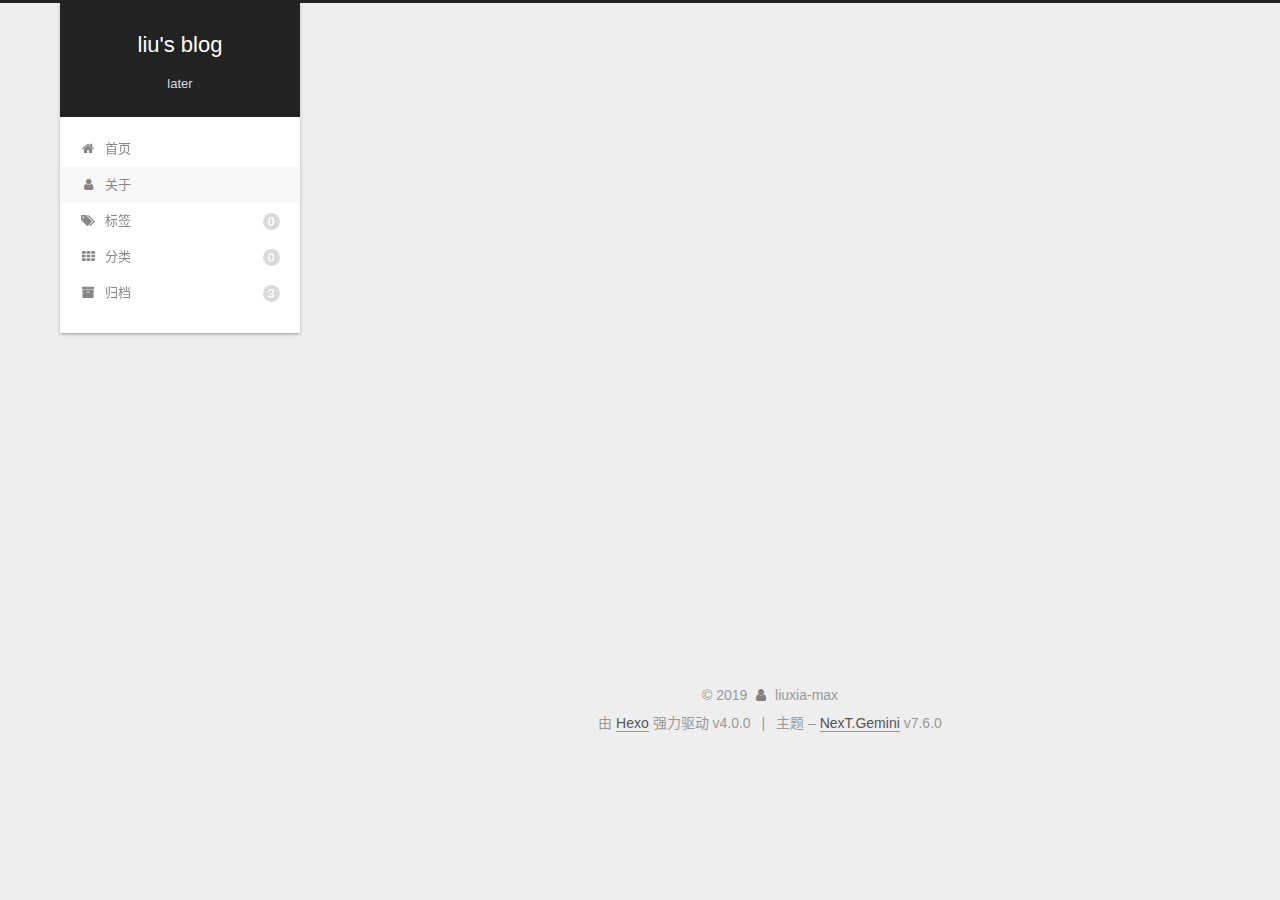
==== commit 34e9732e: "Site updated: 2019-12-08 16:10:33" ====
--- a/about/index.html
+++ b/about/index.html
@@ -156,7 +156,7 @@
   </li>
         <li class="menu-item menu-item-archives">
 
-    <a href="/archives/" rel="section"><i class="fa fa-fw fa-archive"></i>归档<span class="badge">2</span></a>
+    <a href="/archives/" rel="section"><i class="fa fa-fw fa-archive"></i>归档<span class="badge">3</span></a>
 
   </li>
   </ul>
@@ -258,7 +258,7 @@
       <div class="site-state-item site-state-posts">
           <a href="/archives/">
         
-          <span class="site-state-item-count">2</span>
+          <span class="site-state-item-count">3</span>
           <span class="site-state-item-name">日志</span>
         </a>
       </div>
--- a/css/main.css
+++ b/css/main.css
@@ -1166,7 +1166,7 @@
 }
 .links-of-author a::before,
 .links-of-author span.exturl::before {
-  background: #3e8670;
+  background: #db5c57;
   border-radius: 50%;
   content: ' ';
   display: inline-block;
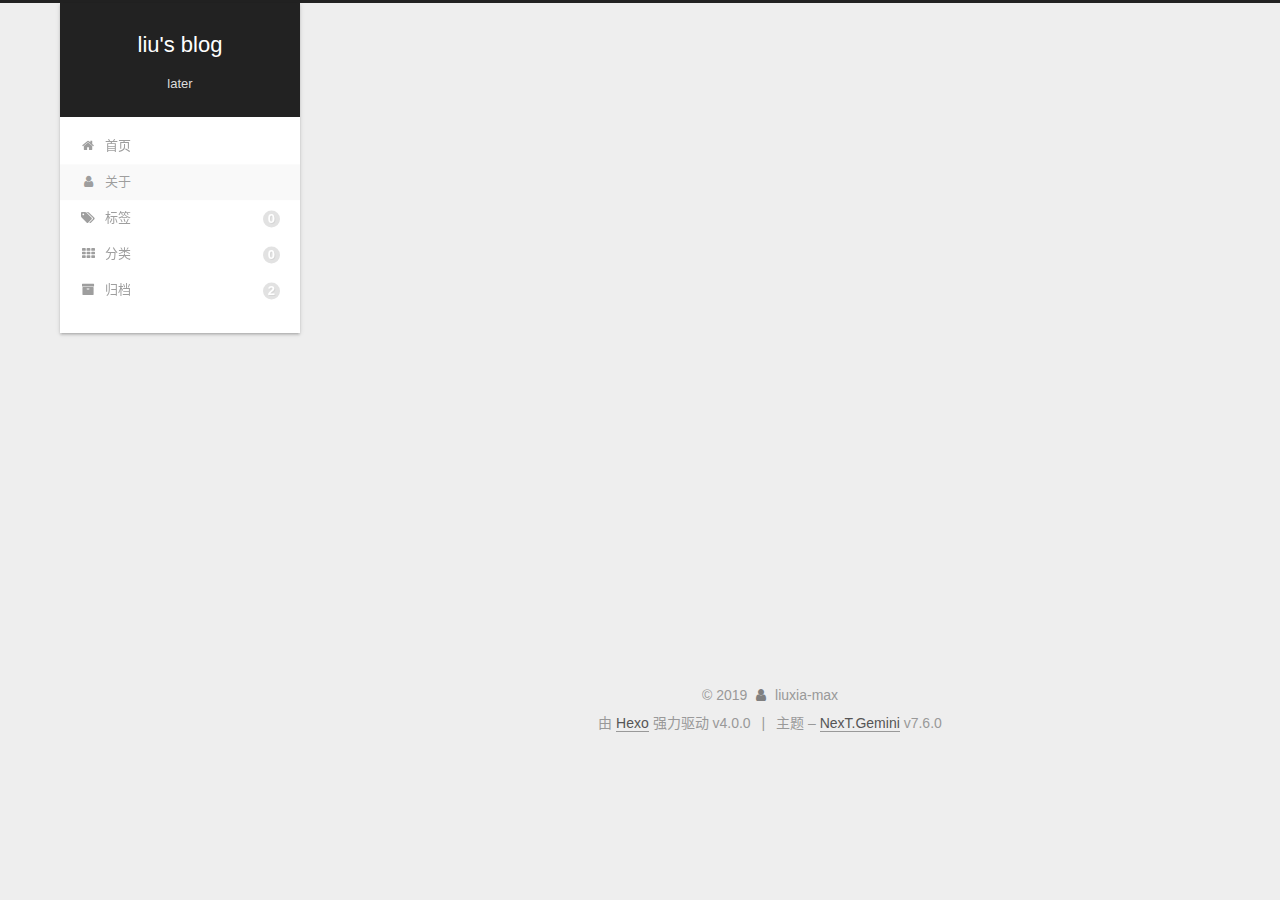
==== commit 99afee23: "Site updated: 2019-12-08 16:20:55" ====
--- a/about/index.html
+++ b/about/index.html
@@ -156,7 +156,7 @@
   </li>
         <li class="menu-item menu-item-archives">
 
-    <a href="/archives/" rel="section"><i class="fa fa-fw fa-archive"></i>归档<span class="badge">3</span></a>
+    <a href="/archives/" rel="section"><i class="fa fa-fw fa-archive"></i>归档<span class="badge">2</span></a>
 
   </li>
   </ul>
@@ -258,7 +258,7 @@
       <div class="site-state-item site-state-posts">
           <a href="/archives/">
         
-          <span class="site-state-item-count">3</span>
+          <span class="site-state-item-count">2</span>
           <span class="site-state-item-name">日志</span>
         </a>
       </div>
--- a/css/main.css
+++ b/css/main.css
@@ -1166,7 +1166,7 @@
 }
 .links-of-author a::before,
 .links-of-author span.exturl::before {
-  background: #db5c57;
+  background: #38f017;
   border-radius: 50%;
   content: ' ';
   display: inline-block;
